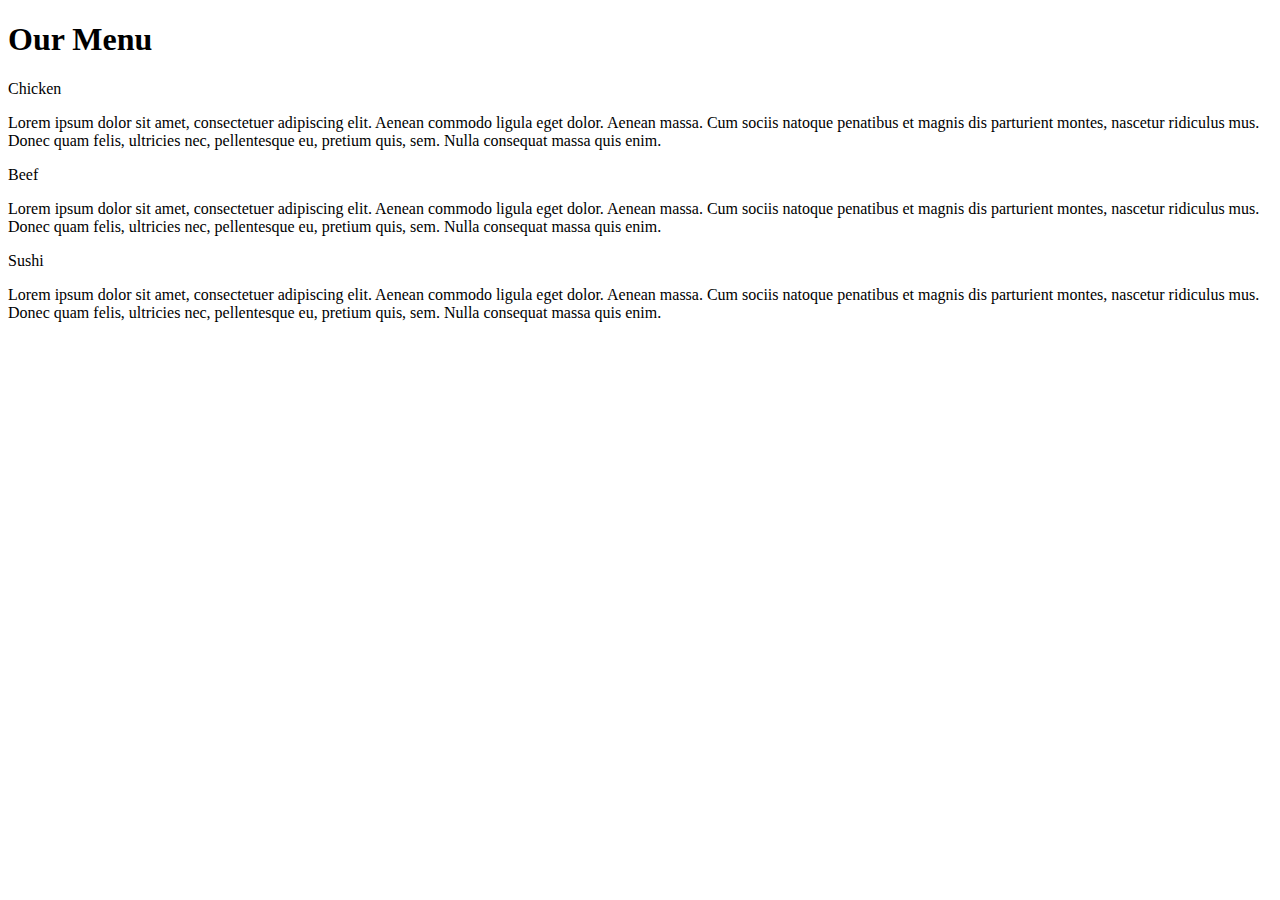
==== module2-solution/mod2.html @ 6f1d5cc0 "." ====
<!DOCTYPE html>
<html>
<head>
<title>Responsive Layout</title>
<meta name="viewport" content="width=device-width, initial-scale=1">
<link rel="stylesheet" type="text/css" href="style.css">
</head>
<body>
<h1>Our Menu</h1>
  <div class="col-lg-4 col-md-6 col-sm-12">
  	<div class="box">
  		<p class="content-name name1">Chicken</p>
  		<p class="content">Lorem ipsum dolor sit amet, consectetuer adipiscing elit. Aenean commodo ligula eget dolor. Aenean massa. Cum sociis natoque penatibus et magnis dis parturient montes, nascetur ridiculus mus. Donec quam felis, ultricies nec, pellentesque eu, pretium quis, sem. Nulla consequat massa quis enim.</p>
  	</div>
  </div>
  <div class="col-lg-4 col-md-6 col-sm-12">
  	<div class="box">
   		<p class="content-name name2">Beef</p>
   		<p class="content">Lorem ipsum dolor sit amet, consectetuer adipiscing elit. Aenean commodo ligula eget dolor. Aenean massa. Cum sociis natoque penatibus et magnis dis parturient montes, nascetur ridiculus mus. Donec quam felis, ultricies nec, pellentesque eu, pretium quis, sem. Nulla consequat massa quis enim.</p>
  	</div>
  </div>
  <div class="col-lg-4 col-md-12 col-sm-12">
  	<div class="box">
  		<p class="content-name name3">Sushi</p>
  		<p class="content">Lorem ipsum dolor sit amet, consectetuer adipiscing elit. Aenean commodo ligula eget dolor. Aenean massa. Cum sociis natoque penatibus et magnis dis parturient montes, nascetur ridiculus mus. Donec quam felis, ultricies nec, pellentesque eu, pretium quis, sem. Nulla consequat massa quis enim.</p>
  	</div>	
  </div>
</body>
</html>
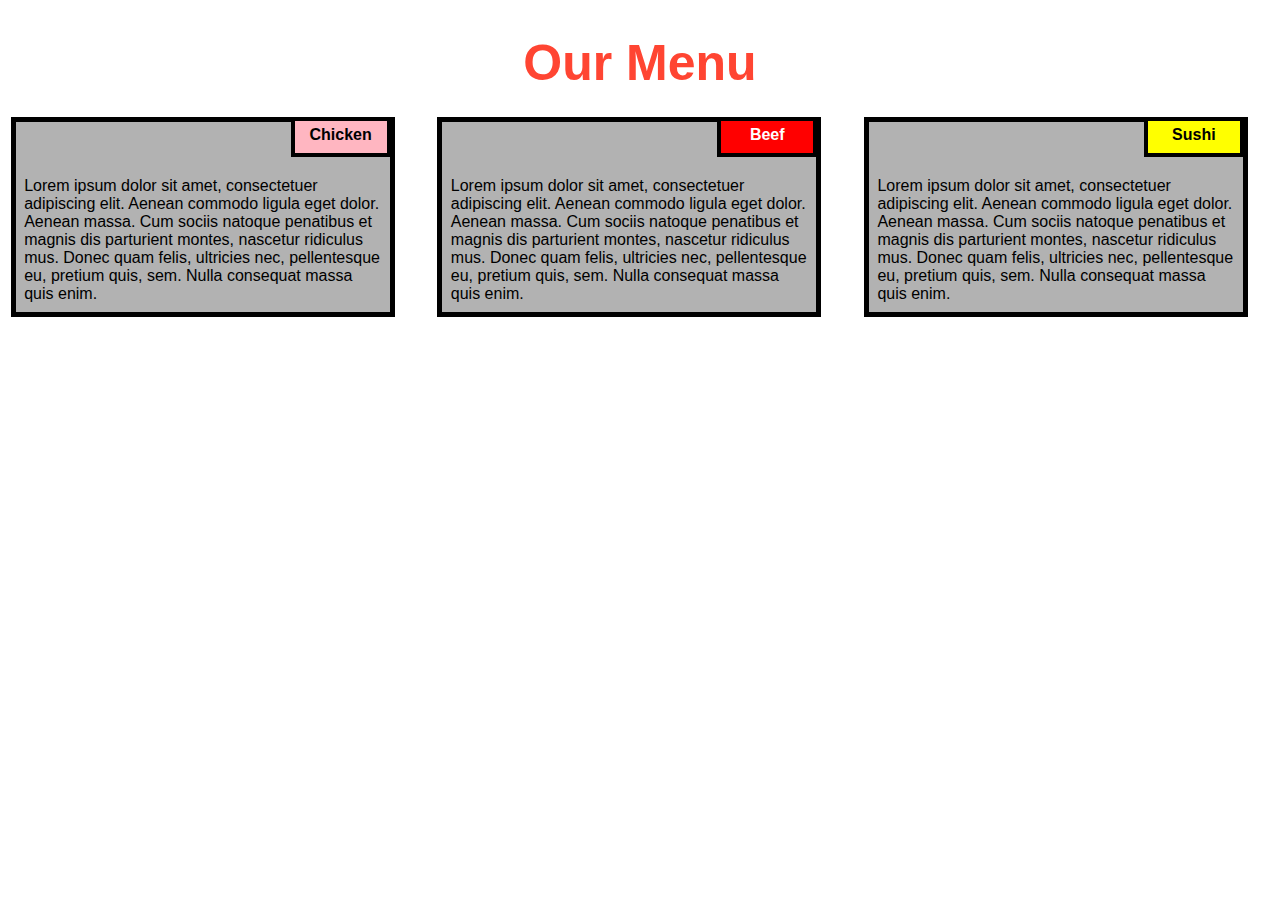
==== commit 6360c251: "." ====
--- a/module2-solution/mod2.html
+++ b/module2-solution/mod2.html
@@ -3,7 +3,7 @@
 <head>
 <title>Responsive Layout</title>
 <meta name="viewport" content="width=device-width, initial-scale=1">
-<link rel="stylesheet" type="text/css" href="style.css">
+<link rel="stylesheet" type="text/css" href="styles.css">
 </head>
 <body>
 <h1>Our Menu</h1>
@@ -25,5 +25,6 @@
   		<p class="content">Lorem ipsum dolor sit amet, consectetuer adipiscing elit. Aenean commodo ligula eget dolor. Aenean massa. Cum sociis natoque penatibus et magnis dis parturient montes, nascetur ridiculus mus. Donec quam felis, ultricies nec, pellentesque eu, pretium quis, sem. Nulla consequat massa quis enim.</p>
   	</div>	
   </div>
+
 </body>
 </html>--- a/module2-solution/styles.css
+++ b/module2-solution/styles.css
@@ -0,0 +1,87 @@
+* {
+  box-sizing: border-box;
+}
+body{
+  margin: 0;
+  padding: 0;
+  font-family: "Comic Sans MS", cursive, sans-serif;
+}
+.row{
+  margin-top: 5%;
+  margin-bottom: 5%;
+}
+h1 {
+  margin-bottom: 15px;
+  text-align: center;
+  color: #ff4532;
+  font-size: 50px;
+}
+.box{
+  width: 100%;
+  overflow: none;
+}
+.content-name{
+  overflow: none;
+  text-align: center;
+  border: 4px solid black;
+  width: 100px;
+  height: 40px;
+  padding: 5px;
+  float: right;
+  margin-right: 36px;
+  margin-top: 0px;
+  font-weight: bold;
+  position: relative;
+}
+.content{
+  border: 5px solid black;
+  width: 90%;
+  height: auto;
+  margin: 2.5%;
+  color: black
+  font-size: 25px;
+  padding: 2%;
+  padding-top: 55px;
+  background-color: rgba(0,0,0,0.3);
+}
+.name1{
+  background-color: #FFB6C1;
+}
+.name2{
+  color: white;
+  background-color: #FF0000;
+}
+.name3{
+  background-color: #FFFF00;
+}
+@media (min-width: 992px) {
+  .col-lg-4 {
+    float: left;
+    width: 33.33%;
+  }
+}
+@media (min-width: 768px) and (max-width: 991px) {
+  .col-md-6,.col-md-12 {
+    float: left;
+  }
+  .col-md-6 {
+    width: 50%;
+  }
+  .col-md-12 {
+    margin-left: -10px;
+    width: 100%;
+  }
+  .name3{
+    margin-right: 65px;
+    width: 100px;
+  }
+}
+@media (min-width: 0px) and (max-width: 767px) {
+  .col-sm-12 {
+    float: left;
+    width: 100%;
+  }
+  .content-name{
+    margin-right: 30px;
+  }
+}